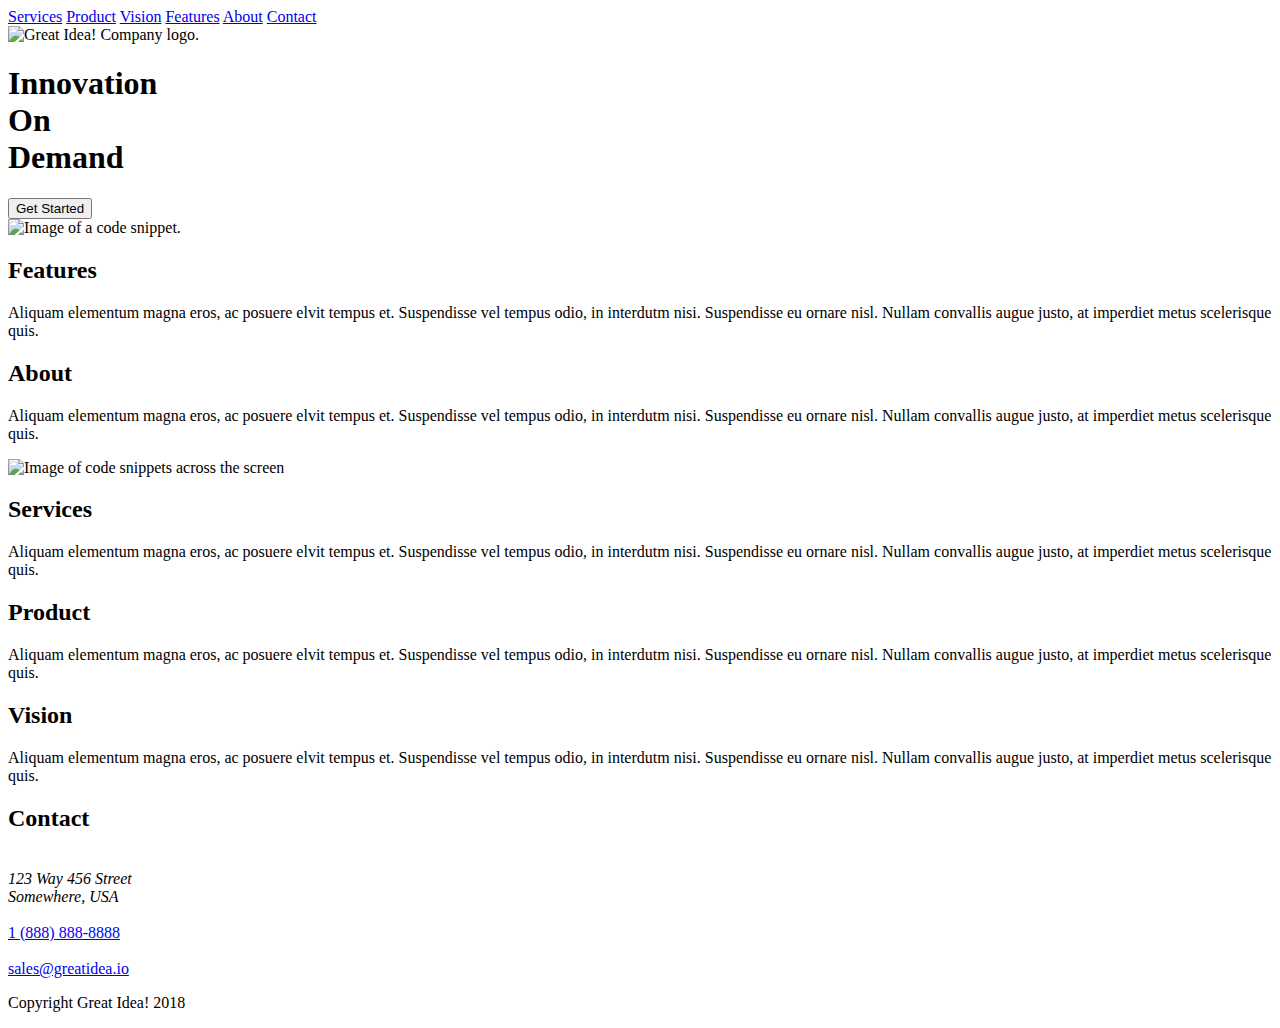
==== great-idea/index.html @ aadd4969 "working on html" ====
<!doctype html>

<html lang="en">
<head>
  <meta charset="utf-8">

  <title>Great Idea!</title>

  <link href="https://fonts.googleapis.com/css?family=Bangers|Titillium+Web" rel="stylesheet">
  <link rel="stylesheet" href="css/index.css">

  <!--[if lt IE 9]>
    <script src="https://cdnjs.cloudflare.com/ajax/libs/html5shiv/3.7.3/html5shiv.js"></script>
  <![endif]-->
</head>

  <body>

    <!-- Copy and paste your HTML from the first UI project here -->
    <body>
      <div class="container">
        <header>
          <nav>
            <a href="#">Services</a>
            <a href="#">Product</a>
            <a href="#">Vision</a>
            <a href="#">Features</a>
            <a href="#">About</a>
            <a href="#">Contact</a>
          </nav>
          <img class="logo" src="img/logo.png" alt="Great Idea! Company logo." />
        </header>
    
        <div class="intro-container">
          <div class="intro">
            <h1>
              Innovation<br />
              On<br />
              Demand
            </h1>
            <button class="started">Get Started</button>
          </div>
    
          <img class="introimg" src="img/header-img.png" alt="Image of a code snippet." />
        </div>
    
        <section class="top-content">
          <div class="features">
            <h2>Features</h2>
            <p>
              Aliquam elementum magna eros, ac posuere elvit tempus et.
              Suspendisse vel tempus odio, in interdutm nisi. Suspendisse eu
              ornare nisl. Nullam convallis augue justo, at imperdiet metus
              scelerisque quis.
            </p>
          </div>
    
          <div class="about">
            <h2>About</h2>
            <p>
              Aliquam elementum magna eros, ac posuere elvit tempus et.
              Suspendisse vel tempus odio, in interdutm nisi. Suspendisse eu
              ornare nisl. Nullam convallis augue justo, at imperdiet metus
              scelerisque quis.
            </p>
          </div>
        </section>
        <div class="picture-box">
          <img class="middle-img" src="img/mid-page-accent.jpg" alt="Image of code snippets across the screen" />
        </div>
        <section class="bottom-content">
          <div class="services">
            <h2>Services</h2>
            <p>
              Aliquam elementum magna eros, ac posuere elvit tempus et.
              Suspendisse vel tempus odio, in interdutm nisi. Suspendisse eu
              ornare nisl. Nullam convallis augue justo, at imperdiet metus
              scelerisque quis.
            </p>
          </div>
    
          <div class="product">
            <h2>Product</h2>
            <p>
              Aliquam elementum magna eros, ac posuere elvit tempus et.
              Suspendisse vel tempus odio, in interdutm nisi. Suspendisse eu
              ornare nisl. Nullam convallis augue justo, at imperdiet metus
              scelerisque quis.
            </p>
          </div>
    
          <div class="vision">
            <h2>Vision</h2>
            <p>
              Aliquam elementum magna eros, ac posuere elvit tempus et.
              Suspendisse vel tempus odio, in interdutm nisi. Suspendisse eu
              ornare nisl. Nullam convallis augue justo, at imperdiet metus
              scelerisque quis.
            </p>
          </div>
        </section>
    
        <div class="contact-content">
          <h2>Contact</h2>
          <br>
          <address>
            123 Way 456 Street
            <br>
            Somewhere, USA
    
          </address>
          <br>
          <a href="tel:1 (888) 888-8888">1 (888) 888-8888</a>
          <br>
          <br>
          <a href="mailto:sales@greatidea.io">sales@greatidea.io</a>
    
        </div>
      </div>
      <footer>
        <p>Copyright Great Idea! 2018</p>
      </footer>
    </body>
    
    </html>

    
  </body>
</html>
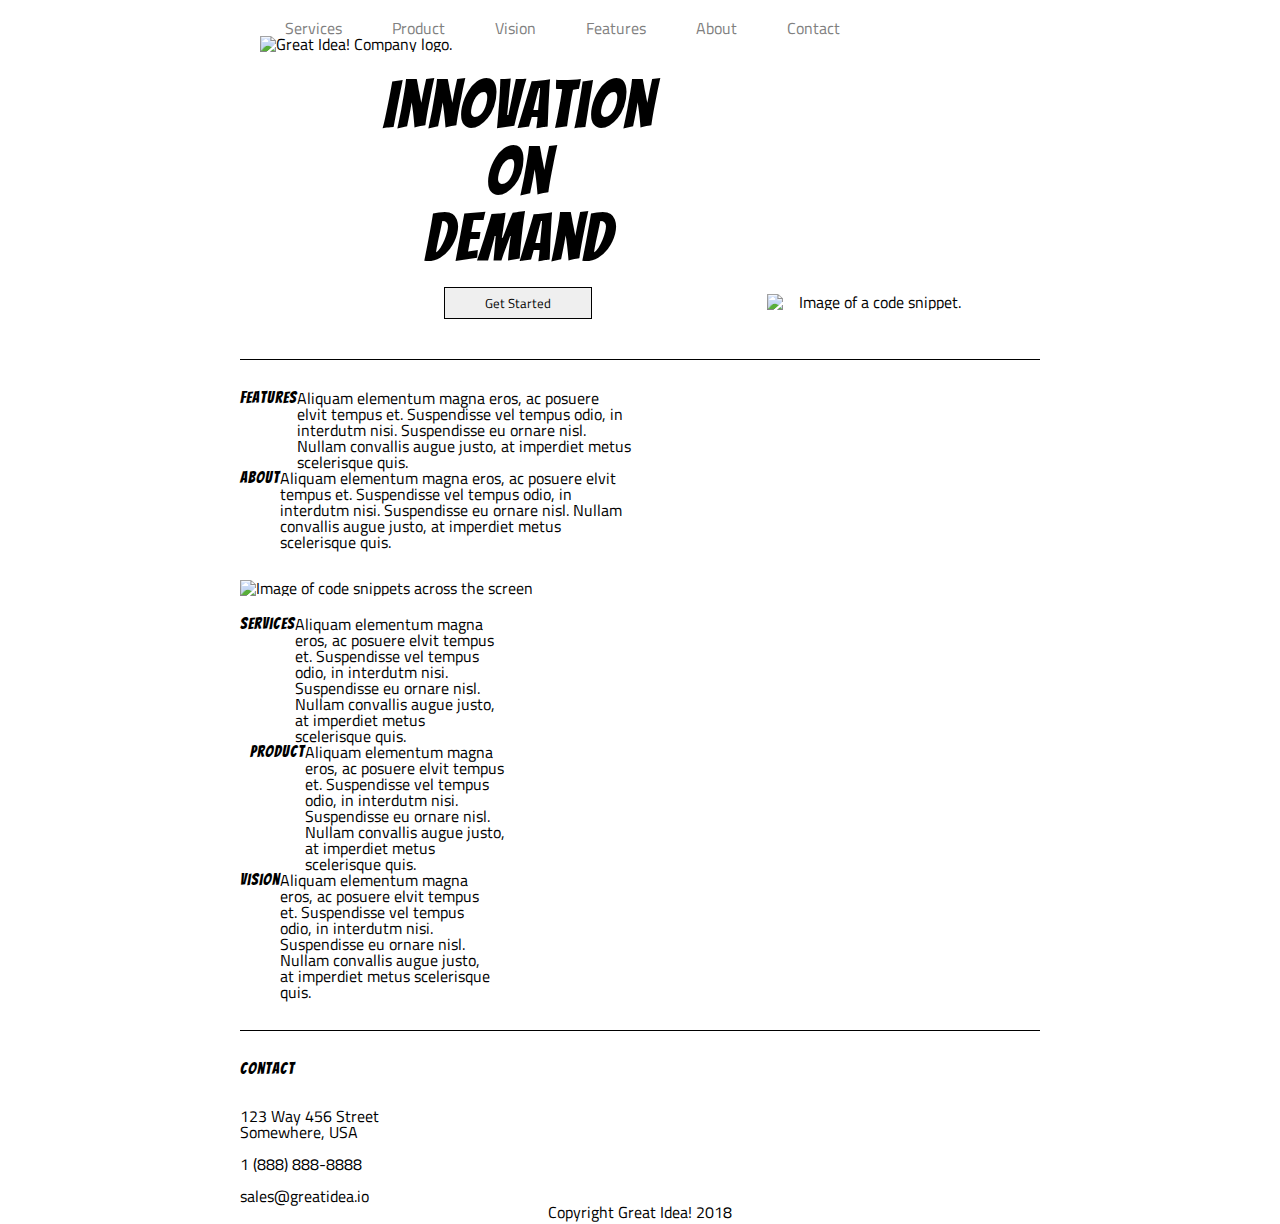
==== commit a41680f7: "working on the css" ====
--- a/great-idea/index.html
+++ b/great-idea/index.html
@@ -21,7 +21,7 @@
       <div class="container">
         <header>
           <nav>
-            <a href="#">Services</a>
+            <a href="services.html">Services</a>
             <a href="#">Product</a>
             <a href="#">Vision</a>
             <a href="#">Features</a>
--- a/great-idea/css/index.css
+++ b/great-idea/css/index.css
@@ -0,0 +1,238 @@
+/* http://meyerweb.com/eric/tools/css/reset/ 
+   v2.0 | 20110126
+   License: none (public domain)
+*/
+
+html, body, div, span, applet, object, iframe,
+h1, h2, h3, h4, h5, h6, p, blockquote, pre,
+a, abbr, acronym, address, big, cite, code,
+del, dfn, em, img, ins, kbd, q, s, samp,
+small, strike, strong, sub, sup, tt, var,
+b, u, i, center,
+dl, dt, dd, ol, ul, li,
+fieldset, form, label, legend,
+table, caption, tbody, tfoot, thead, tr, th, td,
+article, aside, canvas, details, embed, 
+figure, figcaption, footer, header, hgroup, 
+menu, nav, output, ruby, section, summary,
+time, mark, audio, video {
+	margin: 0;
+	padding: 0;
+	border: 0;
+	font-size: 100%;
+	font: inherit;
+	vertical-align: baseline;
+}
+/* HTML5 display-role reset for older browsers */
+article, aside, details, figcaption, figure, 
+footer, header, hgroup, menu, nav, section {
+	display: block;
+}
+body {
+	line-height: 1;
+}
+ol, ul {
+	list-style: none;
+}
+blockquote, q {
+	quotes: none;
+}
+blockquote:before, blockquote:after,
+q:before, q:after {
+	content: '';
+	content: none;
+}
+table {
+	border-collapse: collapse;
+	border-spacing: 0;
+}
+
+/* Set every element's box-sizing to border-box */
+* {
+    box-sizing: border-box;
+}
+
+html, body {
+    height: 100%;
+    font-family: 'Titillium Web', sans-serif;
+}
+
+h1, h2, h3, h4, h5 {
+    font-family: 'Bangers', cursive;
+    letter-spacing: 1px;
+    margin-bottom: 15px;
+}
+
+/* Copy and paste your work from yesterday here and start to refactor into flexbox */
+.container {
+	width: 800px;
+	/* border: 10px dashed black; */
+	margin: auto;
+  }
+  
+  header {
+	/* border: 5px dashed orange; */
+	padding: 20px 20px 20px;
+  }
+  
+  nav {
+	/* border: 3px solid red; */
+	display: flex;
+	flex-direction:row;
+	justify-content: space-evenly;
+	width: 75%;
+  }
+  nav a {
+	color: grey;
+	text-decoration: none;
+	padding: 0 25px 0px;
+	/* border: 3px solid blue; */
+  }
+  
+  .intro-container {
+	text-align: center;
+	/* border: 3px solid green; */
+  }
+  .intro {
+	/* border: 4px dashed red; */
+	display: inline-block;
+	width: 450px;
+	text-align: center;
+	padding: 0px 0px 40px;
+  }
+  
+  .intro h1 {
+	font-size: 50pt;
+	/* border: 1px dashed red; */
+  }
+  
+  .introimg {
+	width: 30%;
+	/* border: 1px dashed red; */
+	display: inline-block;
+	/* TRBL*/
+	padding: 20px 10px 10px 20px;
+  }
+  
+  .intro button {
+	padding: 5px 40px 5px;
+	border: 1px solid black;
+	font-family: "Titillium Web";
+  }
+  
+  header p {
+	text-align: center;
+	border: 1px solid black;
+	width: 150px;
+  }
+  .codeimg {
+	width: 30%;
+	height: 30%;
+	/*TRBL*/
+	padding: 0 20px 20px 100px;
+  }
+  
+  .top-content {
+	border-top: 1px solid black;
+	padding: 30px 0 30px;
+  }
+  
+  .top-content .features {
+	display: flex;
+	/* border: 1px solid red; */
+	width: 49%;
+	margin-right: 5px;
+  }
+  
+  .top-content .about {
+	display: flex;
+	/* border: 1px solid red; */
+	width: 49%;
+  }
+  
+  .middle-img {
+	display: block;
+	width: 100%;
+  }
+  
+  .bottom-content {
+	border-bottom: 1px solid black;
+	padding: 20px 0 30px;
+  }
+  
+  .bottom-content .services {
+	display: flex;
+	width: 32%;
+	/* border: 1px solid red; */
+  }
+  
+  .bottom-content .product {
+	display: flex;
+	width: 32%;
+	margin: 0px 10px 0px;
+  }
+  
+  .bottom-content .vision {
+	display: flex;
+	width: 32%;
+  }
+  
+  .contact-content {
+	margin-top: 30px;
+  }
+  footer p,
+  a {
+	text-align: center;
+	text-decoration: none;
+	color: black;
+  }
+  .services-header-img{
+	  width:100%
+  }
+  .cto{
+	  
+  }
+  
+.boxes {
+	width: 100%;
+	display:flex;
+	flex-direction: row;
+}
+.digital, .ux,{
+	border: 1px solid black;
+	background-color: white;
+	margin: 20px;
+	text-align: left;
+	background-color: lightgrey;
+}
+.two{
+	display: flex;
+	justify-items: center;
+	flex-direction: row;
+	width: 100%;
+}
+, .marketing, .web{
+	border: 1px solid black;
+	background-color: white;
+	margin: 20px;
+	text-align: left;
+	background-color: lightgrey;
+}
+.three{
+	display: flex;
+	width: 100%;
+}
+.ios, .andriod{
+	border: 1px solid black;
+	background-color: white;
+	margin: 20px;
+	background-color: lightgrey;
+}
+.conclusion{
+	display: flex;
+	/* flex-direction: row; */
+}
+
+footer{
+	text-align: center;
+}
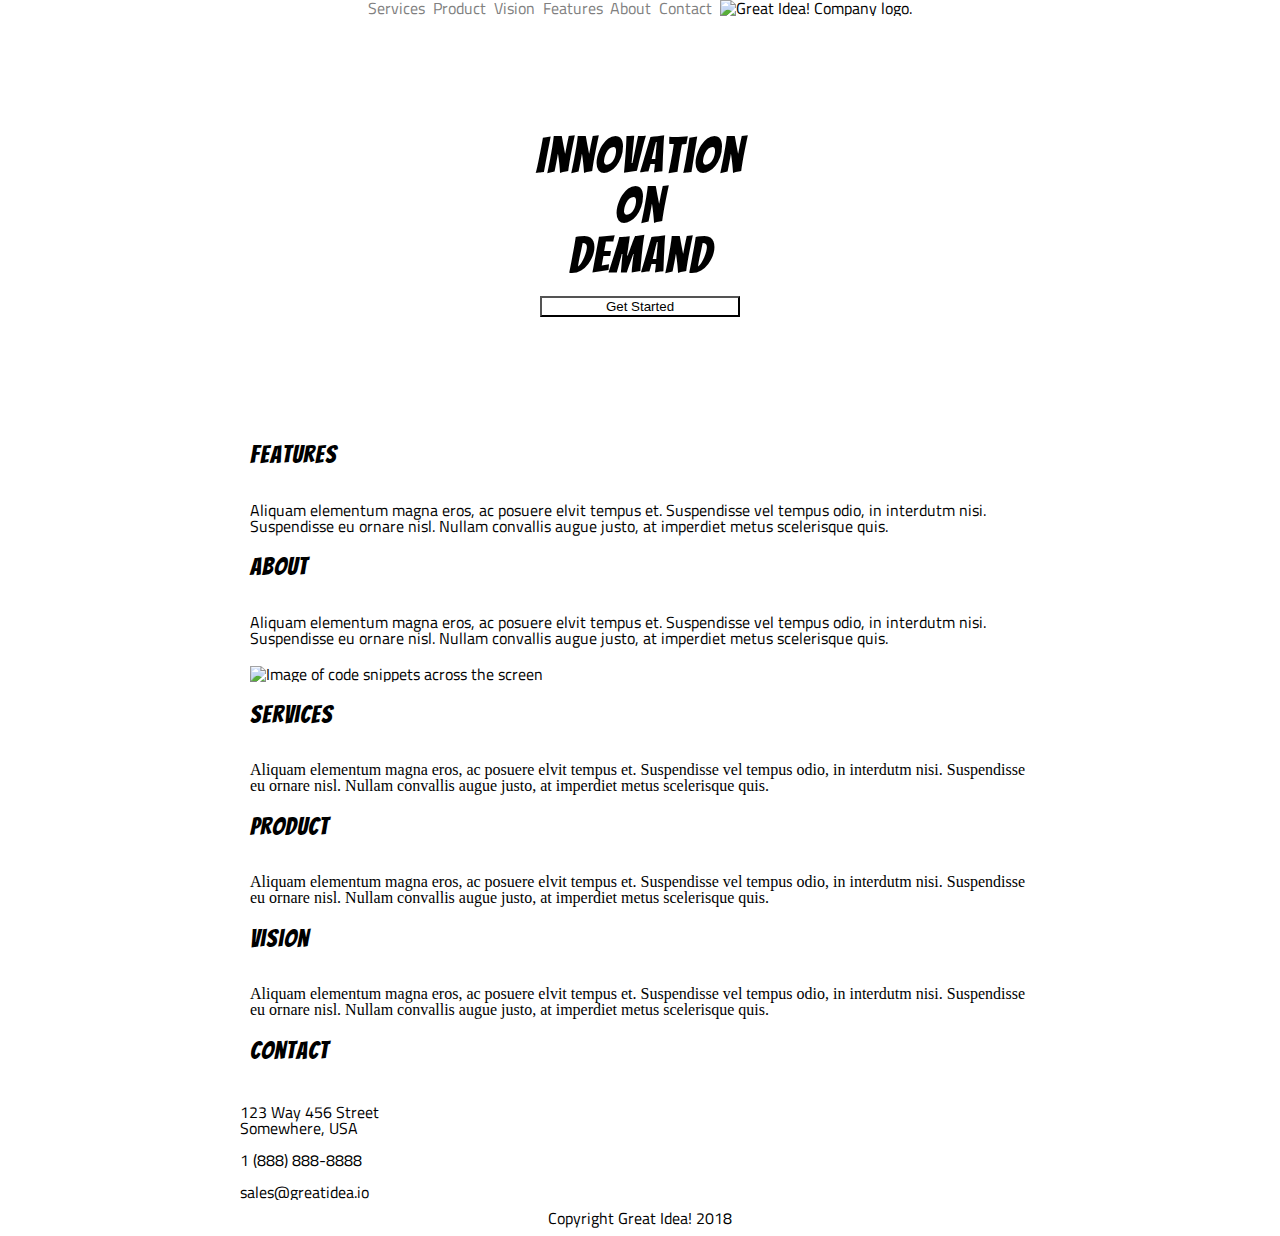
==== commit fba99c3c: "working on css" ====
--- a/great-idea/index.html
+++ b/great-idea/index.html
@@ -17,25 +17,25 @@
   <body>
 
     <!-- Copy and paste your HTML from the first UI project here -->
-    <body>
+
       <div class="container">
         <header>
           <nav>
-            <a href="services.html">Services</a>
-            <a href="#">Product</a>
-            <a href="#">Vision</a>
-            <a href="#">Features</a>
-            <a href="#">About</a>
-            <a href="#">Contact</a>
+              <a href="services.html">Services </a>
+              <a href="#">Product</a>
+              <a href="#">Vision</a>
+              <a href="#">Features</a>
+              <a href="#">About</a>
+              <a href="#">Contact</a>
+              <img class="logo" src="img/logo.png" alt="Great Idea! Company logo.">
           </nav>
-          <img class="logo" src="img/logo.png" alt="Great Idea! Company logo." />
         </header>
     
         <div class="intro-container">
           <div class="intro">
             <h1>
-              Innovation<br />
-              On<br />
+              Innovation<br>
+              On<br>
               Demand
             </h1>
             <button class="started">Get Started</button>
@@ -120,10 +120,5 @@
       <footer>
         <p>Copyright Great Idea! 2018</p>
       </footer>
-    </body>
-    
-    </html>
-
-    
   </body>
 </html>--- a/great-idea/css/index.css
+++ b/great-idea/css/index.css
@@ -66,139 +66,264 @@
 /* Copy and paste your work from yesterday here and start to refactor into flexbox */
 .container {
 	width: 800px;
-	/* border: 10px dashed black; */
 	margin: auto;
   }
   
-  header {
-	/* border: 5px dashed orange; */
-	padding: 20px 20px 20px;
-  }
-  
+  p {
+	padding: 10px;
+  }
+  
+  h1 {
+	font-size: 50px;
+	font-family: "bangers", cursive;
+	justify-content: center;
+  }
+  h2 {
+	font-size: 25px;
+	font-family: "bangers", cursive;
+	padding: 10px;
+  }
+  header{
+	  display: flex;
+	  width: 100%;
+	  justify-content: center;
+  }
   nav {
-	/* border: 3px solid red; */
-	display: flex;
-	flex-direction:row;
+	display: flex;
 	justify-content: space-evenly;
-	width: 75%;
+	width:70%;
+	background: white;
+	align-items: center;
   }
   nav a {
 	color: grey;
 	text-decoration: none;
-	padding: 0 25px 0px;
-	/* border: 3px solid blue; */
-  }
-  
-  .intro-container {
-	text-align: center;
-	/* border: 3px solid green; */
-  }
-  .intro {
-	/* border: 4px dashed red; */
-	display: inline-block;
-	width: 450px;
-	text-align: center;
-	padding: 0px 0px 40px;
-  }
-  
-  .intro h1 {
-	font-size: 50pt;
-	/* border: 1px dashed red; */
-  }
-  
-  .introimg {
-	width: 30%;
-	/* border: 1px dashed red; */
-	display: inline-block;
-	/* TRBL*/
-	padding: 20px 10px 10px 20px;
-  }
-  
-  .intro button {
-	padding: 5px 40px 5px;
-	border: 1px solid black;
-	font-family: "Titillium Web";
-  }
-  
-  header p {
-	text-align: center;
-	border: 1px solid black;
-	width: 150px;
-  }
-  .codeimg {
-	width: 30%;
-	height: 30%;
-	/*TRBL*/
-	padding: 0 20px 20px 100px;
+  }
+
+
+  
+   .intro {
+	padding: 100px;
+	text-align: center;
+  } 
+  
+   .intro {
+	background-color: white;
+	text-align: center;
+	width: 130px;
+	margin: 15px;
+  } 
+  
+  footer {
+	text-align: center;
+  }
+  
+  .picture-box {
+	width: 100%;
+  }
+  
+  .middle-img {
+	width: 100%;
+	padding: 10px;
   }
   
   .top-content {
-	border-top: 1px solid black;
-	padding: 30px 0 30px;
-  }
-  
-  .top-content .features {
-	display: flex;
-	/* border: 1px solid red; */
-	width: 49%;
-	margin-right: 5px;
-  }
-  
-  .top-content .about {
-	display: flex;
-	/* border: 1px solid red; */
-	width: 49%;
-  }
-  
-  .middle-img {
-	display: block;
-	width: 100%;
+	display: flex;
+	direction: row;
   }
   
   .bottom-content {
-	border-bottom: 1px solid black;
-	padding: 20px 0 30px;
-  }
-  
-  .bottom-content .services {
-	display: flex;
-	width: 32%;
-	/* border: 1px solid red; */
-  }
-  
-  .bottom-content .product {
-	display: flex;
-	width: 32%;
-	margin: 0px 10px 0px;
-  }
-  
-  .bottom-content .vision {
-	display: flex;
-	width: 32%;
-  }
-  
-  .contact-content {
-	margin-top: 30px;
-  }
-  footer p,
-  a {
-	text-align: center;
+	display: flex;
+	direction: row;
+	font-family: "";
+  }
+  
+  .contact-content a {
 	text-decoration: none;
 	color: black;
   }
-  .services-header-img{
-	  width:100%
-  }
+  
+  .intro-container {
+	display: flex;
+	direction: row;
+	justify-content: space-between;
+  }
+  
+  .introimg {
+	margin: 25px;
+  }
+  
+  .container {
+	max-width: 100vw;
+	overflow: hidden;
+  } 
+  .intro-container {
+	display: flex;
+	direction: row;
+	justify-content: space-between;
+  }
+  .introimg {
+	margin: 25px;
+  }
+  .intro {
+	padding: 100px;
+	text-align: center;
+  }
+
+  .intro .started {
+	background-color: white;
+	text-align: center;
+	width: 130px;
+	margin: 15px;
+  }
+  
+  /* Tablets */
+  /* @media (max-width: 800px) {
+	body {
+	  margin: auto;
+	}
+  
+	nav {
+	  display: flex;
+	  justify-content: space-evenly;
+	  align-items: center;
+	  background: white;
+	}
+  
+	nav a { */
+	  /*display: flex;*/
+	  /* padding: 10px;
+	  margin-top: 5px;
+	  color: grey;
+	  text-decoration: none;
+	}
+  
+	.intro {
+	  padding: 100px;
+	  text-align: center;
+	}
+  
+	.intro .started {
+	  background-color: white;
+	  text-align: center;
+	  width: 130px;
+	  margin: 15px;
+	}
+  
+	footer {
+	  text-align: center;
+	}
+  
+	.picture-box {
+	  width: 100%;
+	}
+  
+	.middle-img {
+	  width: 100%;
+	  padding: 10px;
+	}
+  
+	.top-content {
+	  display: flex;
+	  direction: row;
+	}
+  
+	.bottom-content {
+	  display: flex;
+	  direction: row;
+	  font-family: "";
+	}
+  
+	.contact-content a {
+	  text-decoration: none;
+	  color: black;
+	}
+  
+	.intro-container {
+	  display: flex;
+	  direction: row;
+	  justify-content: space-between;
+	}
+  
+	.introimg {
+	  margin: 25px;
+	}
+  
+	.container {
+	  max-width: 100vw;
+	  overflow: hidden;
+	}
+  } */
+  
+  /* @media (max-width: 500px) {
+	@media (max-width: 500px) {
+	  body {
+		max-width: 500px;
+	  } */
+  
+	  /* nav {
+		flex-direction: column;
+		text-align: center;
+	  } */
+  
+	  /* .container nav a {
+		border-bottom: 1px solid grey;
+		padding: 15px 500px;
+  
+		max-width: 100vw;
+		overflow-x: hidden;
+	  } */
+  
+	  /* .container header nav {
+		display: flex;
+		flex-direction: column-reverse;
+	  } */
+
+	  .top-content {
+		display: flex;
+		flex-direction: column;
+	  }
+  
+	  .bottom-content {
+		display: flex;
+		flex-direction: column;
+	  }
+  
+	  .intro-container .introimg {
+		display: none;
+	  }
+	  .intro-container .intro {
+		text-align: center;
+		display: flex;
+		flex-direction: column;
+		flex: 1;
+		justify-content: center;
+	  }
+	  .intro .started {
+		margin: auto;
+		width: 200px;
+	  }
+  
+
+  .main-image{
+	  width:60%;
+	  margin: 2%;
+  }
+
   .cto{
-	  
+	display:flex;
+	border: 1px;
+	margin: 20px;
+	text-align: left;
   }
   
 .boxes {
 	width: 100%;
 	display:flex;
 	flex-direction: row;
-}
-.digital, .ux,{
+	margin: 0 auto
+}
+.digital, .ux {
 	border: 1px solid black;
 	background-color: white;
 	margin: 20px;
@@ -210,8 +335,9 @@
 	justify-items: center;
 	flex-direction: row;
 	width: 100%;
-}
-, .marketing, .web{
+	margin: 0 auto
+}
+.marketing, .web {
 	border: 1px solid black;
 	background-color: white;
 	margin: 20px;
@@ -221,6 +347,7 @@
 .three{
 	display: flex;
 	width: 100%;
+	margin: 0 auto
 }
 .ios, .andriod{
 	border: 1px solid black;
@@ -229,10 +356,10 @@
 	background-color: lightgrey;
 }
 .conclusion{
-	display: flex;
-	/* flex-direction: row; */
+	display: flex; */
+	/* flex-direction: row;
 }
 
 footer{
 	text-align: center;
-}
+} 